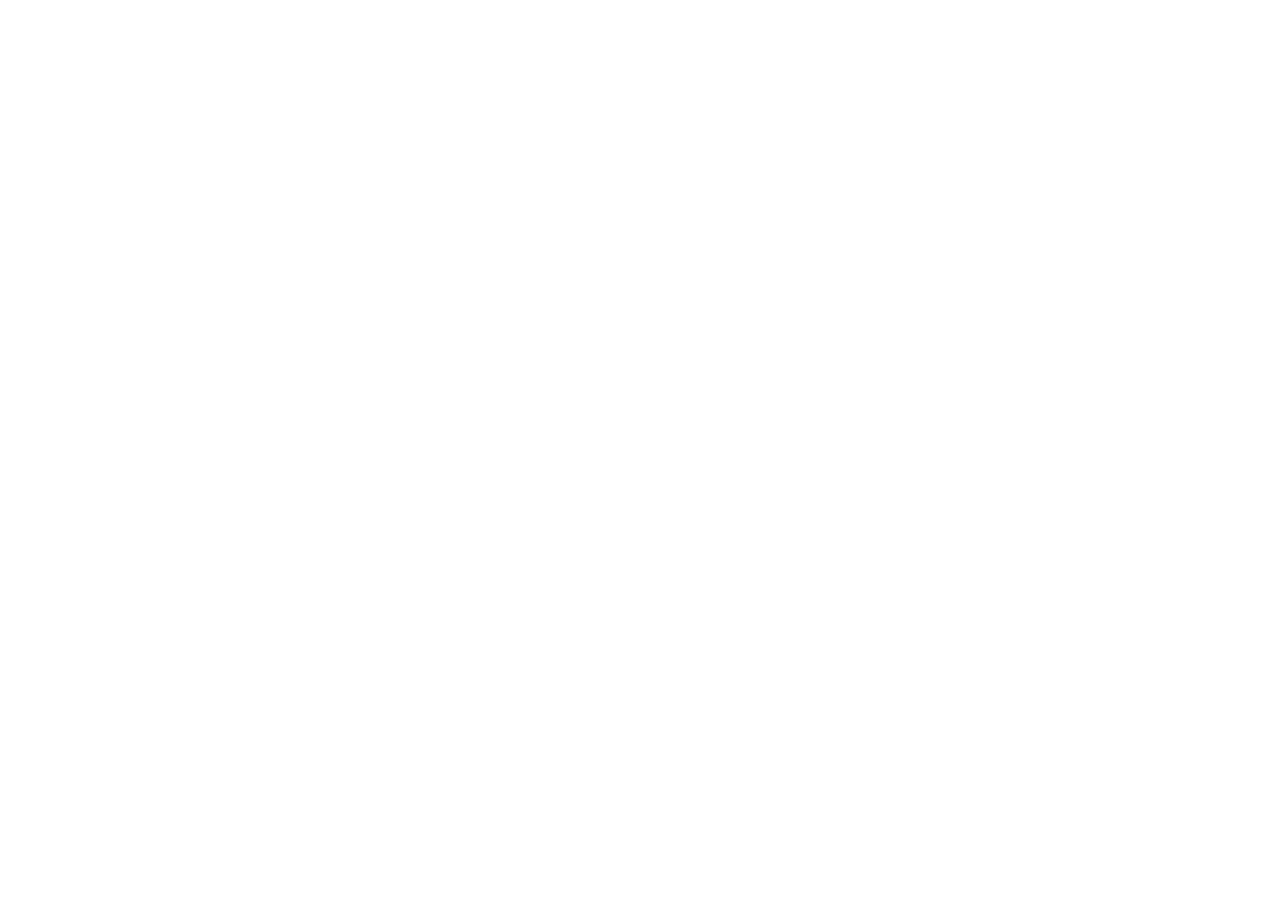
==== index.html @ e5c2d4bf "first commit" ====
<!DOCTYPE html>
<html lang="en">
  <head>
    <meta charset="UTF-8" />
    <meta name="viewport" content="width=device-width, initial-scale=1.0" />
    <title>Document</title>
  </head>
  <body>
    <div id="timer"></div>

    <div id="question"></div>

    <ul id="option-list"></ul>

    <div id="question-result"></div>

    <script src="./script.js"></script>
  </body>
</html>
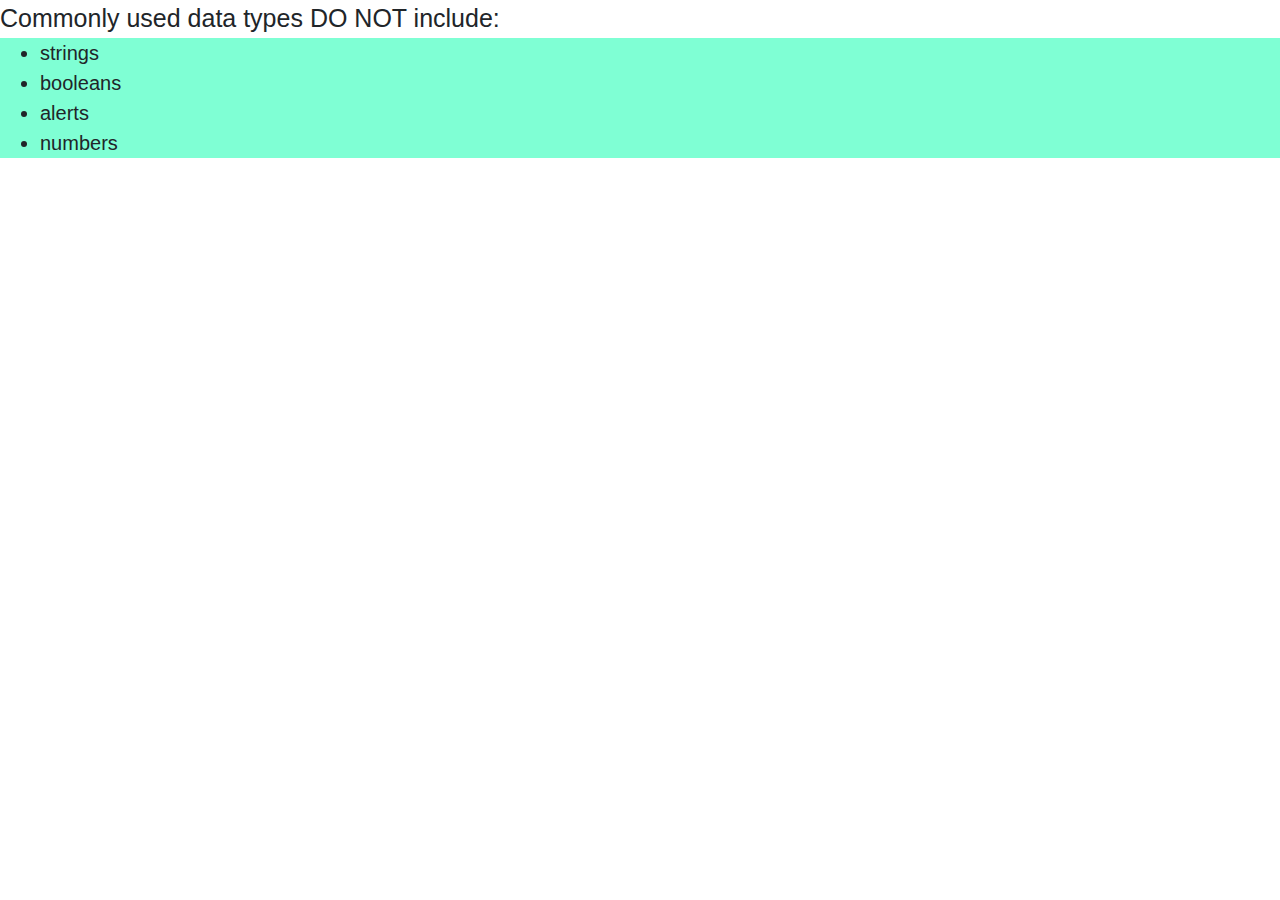
==== commit 1a5ac186: "commit" ====
--- a/index.html
+++ b/index.html
@@ -1,19 +1,34 @@
 <!DOCTYPE html>
 <html lang="en">
-  <head>
-    <meta charset="UTF-8" />
-    <meta name="viewport" content="width=device-width, initial-scale=1.0" />
-    <title>Document</title>
-  </head>
-  <body>
-    <div id="timer"></div>
 
-    <div id="question"></div>
+<head>
+  <meta charset="UTF-8" />
+  <meta name="viewport" content="width=device-width, initial-scale=1.0" />
+  <link rel="stylesheet" href="style.css">
+  <link rel="stylesheet" href="https://stackpath.bootstrapcdn.com/bootstrap/4.5.2/css/bootstrap.min.css"
+    integrity="sha384-JcKb8q3iqJ61gNV9KGb8thSsNjpSL0n8PARn9HuZOnIxN0hoP+VmmDGMN5t9UJ0Z" crossorigin="anonymous">
+  <title>Document</title>
+</head>
 
-    <ul id="option-list"></ul>
+<body>
+  <div id="timer"></div>
 
-    <div id="question-result"></div>
+  <div id="question"></div>
 
-    <script src="./script.js"></script>
-  </body>
+  <ul id="option-list"></ul>
+
+  <div id="question-result"></div>
+
+  <script src="script.js"></script>
+  <script src="https://code.jquery.com/jquery-3.5.1.slim.min.js"
+    integrity="sha384-DfXdz2htPH0lsSSs5nCTpuj/zy4C+OGpamoFVy38MVBnE+IbbVYUew+OrCXaRkfj"
+    crossorigin="anonymous"></script>
+  <script src="https://cdn.jsdelivr.net/npm/popper.js@1.16.1/dist/umd/popper.min.js"
+    integrity="sha384-9/reFTGAW83EW2RDu2S0VKaIzap3H66lZH81PoYlFhbGU+6BZp6G7niu735Sk7lN"
+    crossorigin="anonymous"></script>
+  <script src="https://stackpath.bootstrapcdn.com/bootstrap/4.5.2/js/bootstrap.min.js"
+    integrity="sha384-B4gt1jrGC7Jh4AgTPSdUtOBvfO8shuf57BaghqFfPlYxofvL8/KUEfYiJOMMV+rV"
+    crossorigin="anonymous"></script>
+</body>
+
 </html>--- a/style.css
+++ b/style.css
@@ -0,0 +1,15 @@
+#option-list{
+    background-color: aquamarine;
+    font-size: 20px;
+    
+
+}
+
+#question{
+   
+    font-size: 25px;
+}
+
+ul{
+    margin-top: 10px;
+}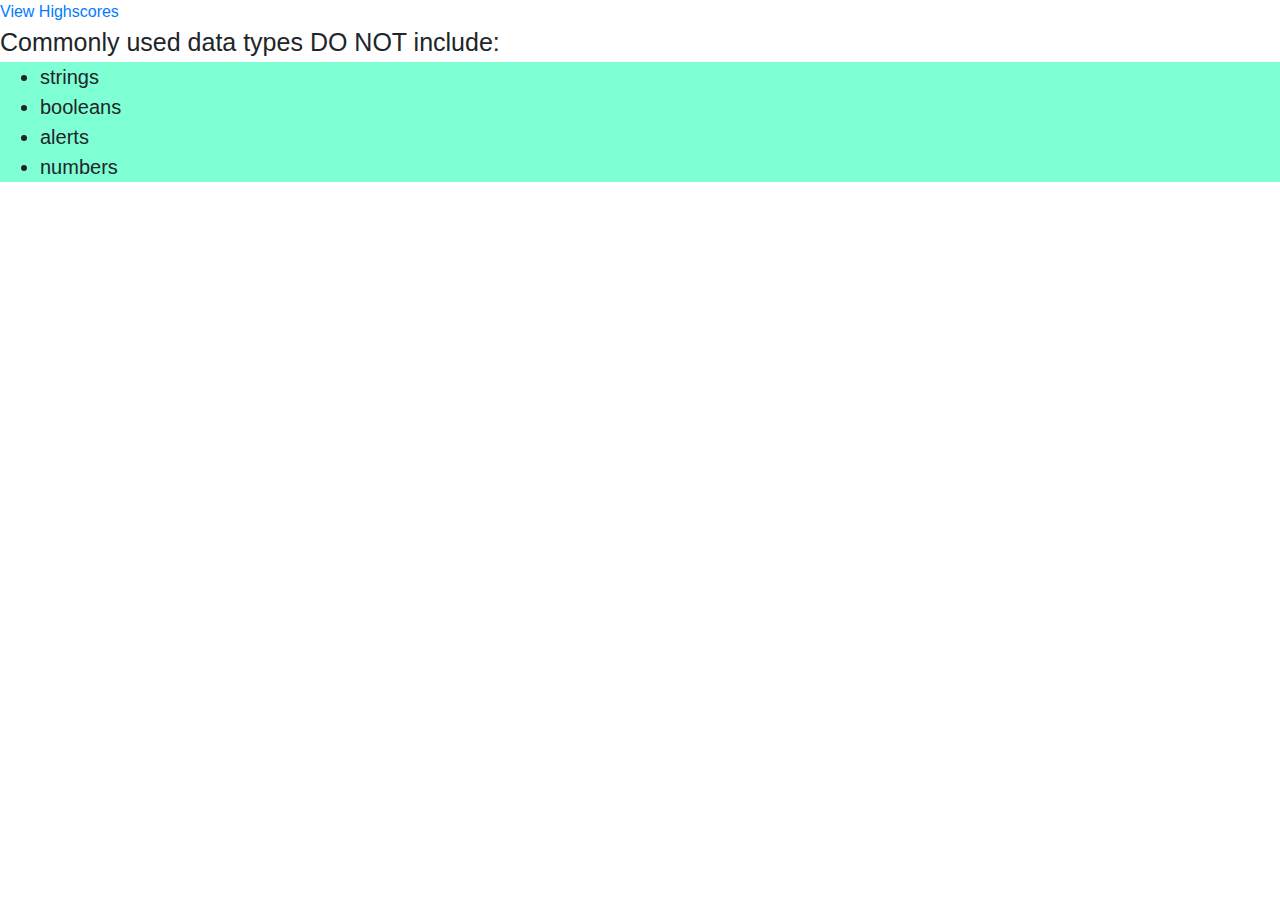
==== commit d75584a0: "commit" ====
--- a/index.html
+++ b/index.html
@@ -11,6 +11,7 @@
 </head>
 
 <body>
+    <a href="HighScores.html">View Highscores</a>
   <div id="timer"></div>
 
   <div id="question"></div>
@@ -19,7 +20,10 @@
 
   <div id="question-result"></div>
 
+
   <script src="script.js"></script>
+  
+
   <script src="https://code.jquery.com/jquery-3.5.1.slim.min.js"
     integrity="sha384-DfXdz2htPH0lsSSs5nCTpuj/zy4C+OGpamoFVy38MVBnE+IbbVYUew+OrCXaRkfj"
     crossorigin="anonymous"></script>
@@ -31,4 +35,6 @@
     crossorigin="anonymous"></script>
 </body>
 
-</html>+</html>
+
+
